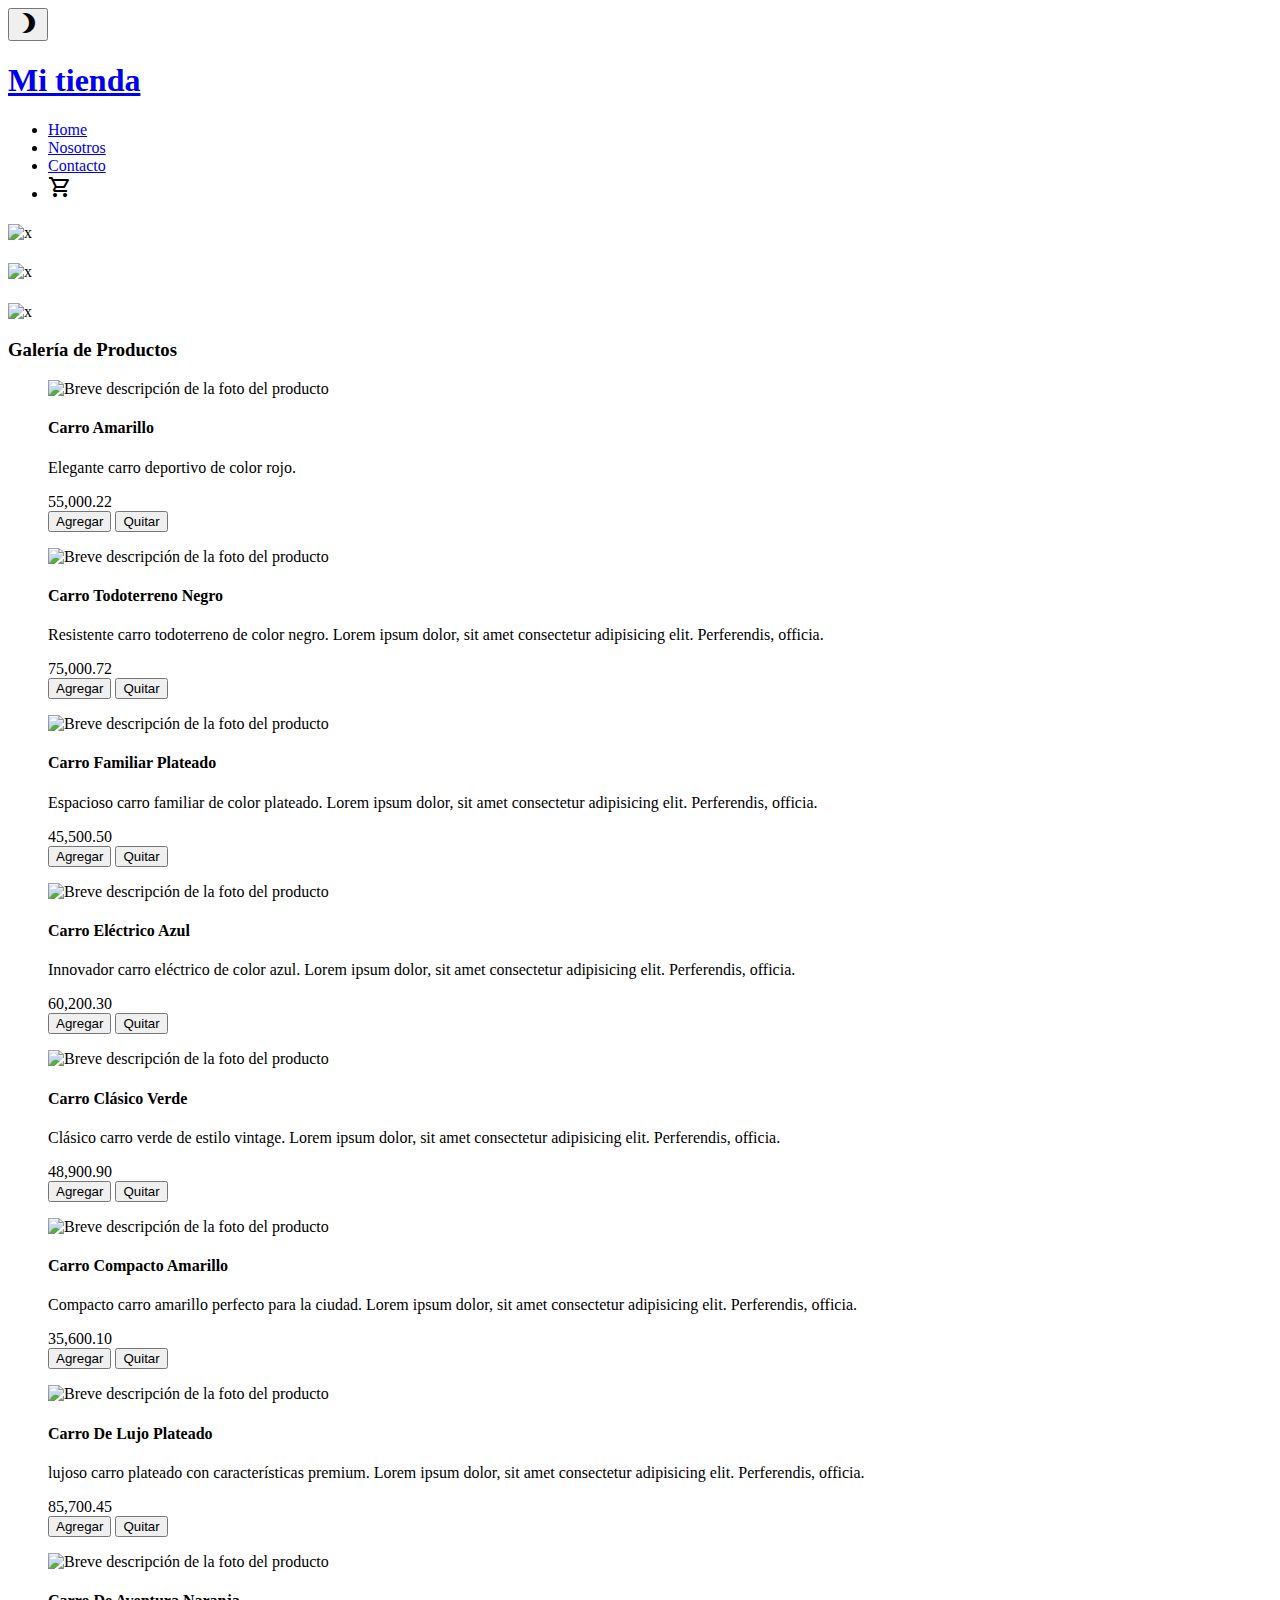
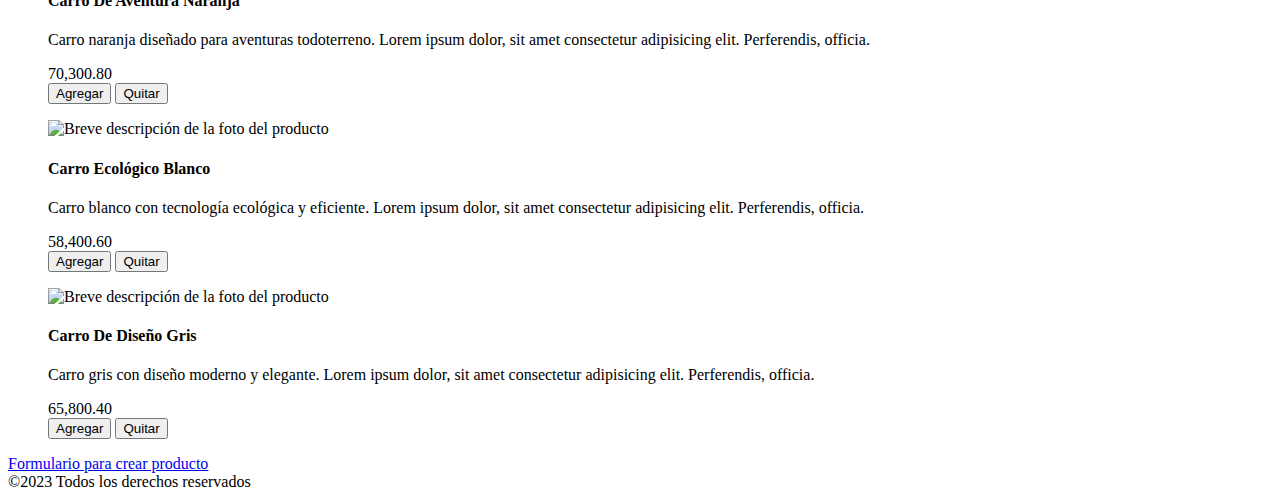
==== index.html @ 65ea5fce "cambios" ====
<!DOCTYPE html>
<html lang="es-AR">
  <head>
    <meta charset="UTF-8" />
    <meta name="viewport" content="width=device-width, initial-scale=1.0" />
    <meta name="description" content="Esta página es un tienda de x cosa" />
    <meta name="keywords" content="tienda, proyecto, proyecto integrador" />
    <meta name="author" content="x" />

    <title>Mi tienda - Home</title>

    <link rel="shortcut icon" href="./images/favicon.png" type="image/x-icon" />
    <link rel="stylesheet" href="./css/main.css" />
    <link
      rel="stylesheet"
      href="https://fonts.googleapis.com/css2?family=Material+Symbols+Outlined:opsz,wght,FILL,GRAD@20..48,100..700,0..1,-50..200"
    />
    <link rel="stylesheet" href="https://fonts.googleapis.com/icon?family=Material+Icons">
    <link rel="stylesheet" href="https://cdn.jsdelivr.net/npm/toastify-js/src/toastify.min.css">
    <script src="https://cdn.jsdelivr.net/npm/toastify-js"></script>
  </head>

  <body class="home">
    <header class="header">
      <button class="header__logo" id="toggleDarkMode" aria-label="Toggle Dark Mode">
        <i id="toggleIcon" class="material-icons">brightness_3</i>
      </button>
      <a href="index.html"><h1 class="header__title">Mi tienda</h1></a>

      <nav class="navbar">
        <ul class="navbar__menu">
          <li>
            <a class="navbar__item navbar__item--active" href="./index.html"
              >Home</a
            >
          </li>
          <li><a class="navbar__item" href="./about.html">Nosotros</a></li>
          <li><a class="navbar__item" href="./contact.html">Contacto</a></li>
          <li class="navbar__item navbar__item--cart">
            <span class="material-symbols-outlined">shopping_cart</span>
        </li>
        </ul>
      </nav>
    </header>

    <main class="main">
      <section class="section section--slider">
        <div class="slider">
          <div class="slider__one">
            <h4 class="slider__title"></h4>
            <img
              class="slider__image"
              src="./images/gallery/img01.jpg"
              alt="x"
            />
          </div>
          <div class="slider__two">
            <h4 class="slider__title"></h4>
            <img
              class="slider__image"
              src="./images/gallery/img02.jpg"
              alt="x"
            />
          </div>
          <div class="slider__three">
            <h4 class="slider__title"></h4>
            <img
              class="slider__image"
              src="./images/gallery/img03.jpg"
              alt="x"
            />
          </div>
          
        </div>
      </section>
      <h3 class="tittle-gallery">Galería de Productos</h3>
      <section class="section section--products">
        
       <!-- Producto 1 -->
       <figure class="card card--product" data-id="product-1">
        <img
          class="card__image"
          src="./images/gallery/img01.jpg"
          alt="Breve descripción de la foto del producto"
        />
        <h4 class="card__title">Carro Amarillo</h4>
        <p class="card__text">
          Elegante carro deportivo de color rojo.
        </p>
        <div>
          <span class="card__price">55,000.22</span>
          <div class="buttons-container">
            <button class="button button--sm button--add">Agregar</button>
            <button class="button button--sm button--remove">Quitar</button>
          </div>
        </div>
      </figure>

      <!-- Producto 2 -->
      <figure class="card card--product" data-id="product-2">
        <img
          class="card__image"
          src="./images/gallery/img02.jpg"
          alt="Breve descripción de la foto del producto"
        />
        <h4 class="card__title">Carro Todoterreno Negro</h4>
        <p class="card__text">
          Resistente carro todoterreno de color negro. Lorem ipsum dolor, sit amet consectetur adipisicing elit. Perferendis, officia.
        </p>
        <div>
          <span class="card__price">75,000.72</span>
          <div class="buttons-container">
            <button class="button button--sm button--add">Agregar</button>
            <button class="button button--sm button--remove">Quitar</button>
          </div>
        </div>
      </figure>

      <!-- Producto 3 -->
      <figure class="card card--product" data-id="product-3">
        <img
          class="card__image"
          src="./images/gallery/img03.jpg"
          alt="Breve descripción de la foto del producto"
        />
        <h4 class="card__title">Carro Familiar Plateado</h4>
        <p class="card__text">
          Espacioso carro familiar de color plateado. Lorem ipsum dolor, sit amet consectetur adipisicing elit. Perferendis, officia.
        </p>
        <div>
          <span class="card__price">45,500.50</span>
          <div class="buttons-container">
            <button class="button button--sm button--add">Agregar</button>
            <button class="button button--sm button--remove">Quitar</button>
          </div>
        </div>
      </figure>

      <!-- Producto 4 -->
      <figure class="card card--product" data-id="product-4">
        <img
          class="card__image"
          src="./images/gallery/img04.jpg"
          alt="Breve descripción de la foto del producto"
        />
        <h4 class="card__title">Carro Eléctrico Azul</h4>
        <p class="card__text">
          Innovador carro eléctrico de color azul. Lorem ipsum dolor, sit amet consectetur adipisicing elit. Perferendis, officia.
        </p>
        <div>
          <span class="card__price">60,200.30</span>
          <div class="buttons-container">
            <button class="button button--sm button--add">Agregar</button>
            <button class="button button--sm button--remove">Quitar</button>
          </div>
        </div>
      </figure>

      <!-- Producto 5 -->
      <figure class="card card--product" data-id="product-5">
        <img
          class="card__image"
          src="./images/gallery/img05.jpg"
          alt="Breve descripción de la foto del producto"
        />
        <h4 class="card__title">Carro Clásico Verde</h4>
        <p class="card__text">
          Clásico carro verde de estilo vintage. Lorem ipsum dolor, sit amet consectetur adipisicing elit. Perferendis, officia.
        </p>
        <div>
          <span class="card__price">48,900.90</span>
          <div class="buttons-container">
            <button class="button button--sm button--add">Agregar</button>
            <button class="button button--sm button--remove">Quitar</button>
          </div>
        </div>
      </figure>

      <!-- Producto 6 -->
      <figure class="card card--product" data-id="product-6">
        <img
          class="card__image"
          src="./images/gallery/img06.jpg"
          alt="Breve descripción de la foto del producto"
        />
        <h4 class="card__title">Carro Compacto Amarillo</h4>
        <p class="card__text">
          Compacto carro amarillo perfecto para la ciudad. Lorem ipsum dolor, sit amet consectetur adipisicing elit. Perferendis, officia.
        </p>
        <div>
          <span class="card__price">35,600.10</span>
          <div class="buttons-container">
            <button class="button button--sm button--add">Agregar</button>
            <button class="button button--sm button--remove">Quitar</button>
          </div>
        </div>
      </figure>

      <!-- Producto 7 -->
      <figure class="card card--product" data-id="product-7">
        <img
          class="card__image"
          src="./images/gallery/img07.jpg"
          alt="Breve descripción de la foto del producto"
        />
        <h4 class="card__title">Carro De Lujo Plateado</h4>
        <p class="card__text">
          lujoso carro plateado con características premium. Lorem ipsum dolor, sit amet consectetur adipisicing elit. Perferendis, officia.
        </p>
        <div>
          <span class="card__price">85,700.45</span>
          <div class="buttons-container">
            <button class="button button--sm button--add">Agregar</button>
            <button class="button button--sm button--remove">Quitar</button>
          </div>
        </div>
      </figure>

      <!-- Producto 8 -->
      <figure class="card card--product" data-id="product-8">
        <img
          class="card__image"
          src="./images/gallery/img08.jpg"
          alt="Breve descripción de la foto del producto"
        />
        <h4 class="card__title">Carro De Aventura Naranja</h4>
        <p class="card__text">
          Carro naranja diseñado para aventuras todoterreno. Lorem ipsum dolor, sit amet consectetur adipisicing elit. Perferendis, officia.
        </p>
        <div>
          <span class="card__price">70,300.80</span>
          <div class="buttons-container">
            <button class="button button--sm button--add">Agregar</button>
            <button class="button button--sm button--remove">Quitar</button>
          </div>
        </div>
      </figure>

      <!-- Producto 9 -->
      <figure class="card card--product" data-id="product-9">
        <img
          class="card__image"
          src="./images/gallery/img09.jpg"
          alt="Breve descripción de la foto del producto"
        />
        <h4 class="card__title">Carro Ecológico Blanco</h4>
        <p class="card__text">
          Carro blanco con tecnología ecológica y eficiente. Lorem ipsum dolor, sit amet consectetur adipisicing elit. Perferendis, officia.
        </p>
        <div>
          <span class="card__price">58,400.60</span>
          <div class="buttons-container">
            <button class="button button--sm button--add">Agregar</button>
            <button class="button button--sm button--remove">Quitar</button>
          </div>
        </div>
      </figure>

      <!-- Producto 10 -->
      <figure class="card card--product" data-id="product-10">
        <img
          class="card__image"
          src="./images/gallery/img10.jpg"
          alt="Breve descripción de la foto del producto"
        />
        <h4 class="card__title">Carro De Diseño Gris</h4>
        <p class="card__text">
          Carro gris con diseño moderno y elegante. Lorem ipsum dolor, sit amet consectetur adipisicing elit. Perferendis, officia.
        </p>
        <div>
          <span class="card__price">65,800.40</span>
          <div class="buttons-container">
            <button class="button button--sm button--add">Agregar</button>
            <button class="button button--sm button--remove">Quitar</button>
          </div>
        </div>
      </figure>

      </section>

      <a href="product.html" class="link form-link">Formulario para crear producto</a>
    </main>

    <footer class="footer">
      <span>&copy;2023 Todos los derechos reservados</span>
    </footer>

    <script src="./js/main.js"></script>
    <script src="./js/addCar.js"></script>
  </body>
</html>
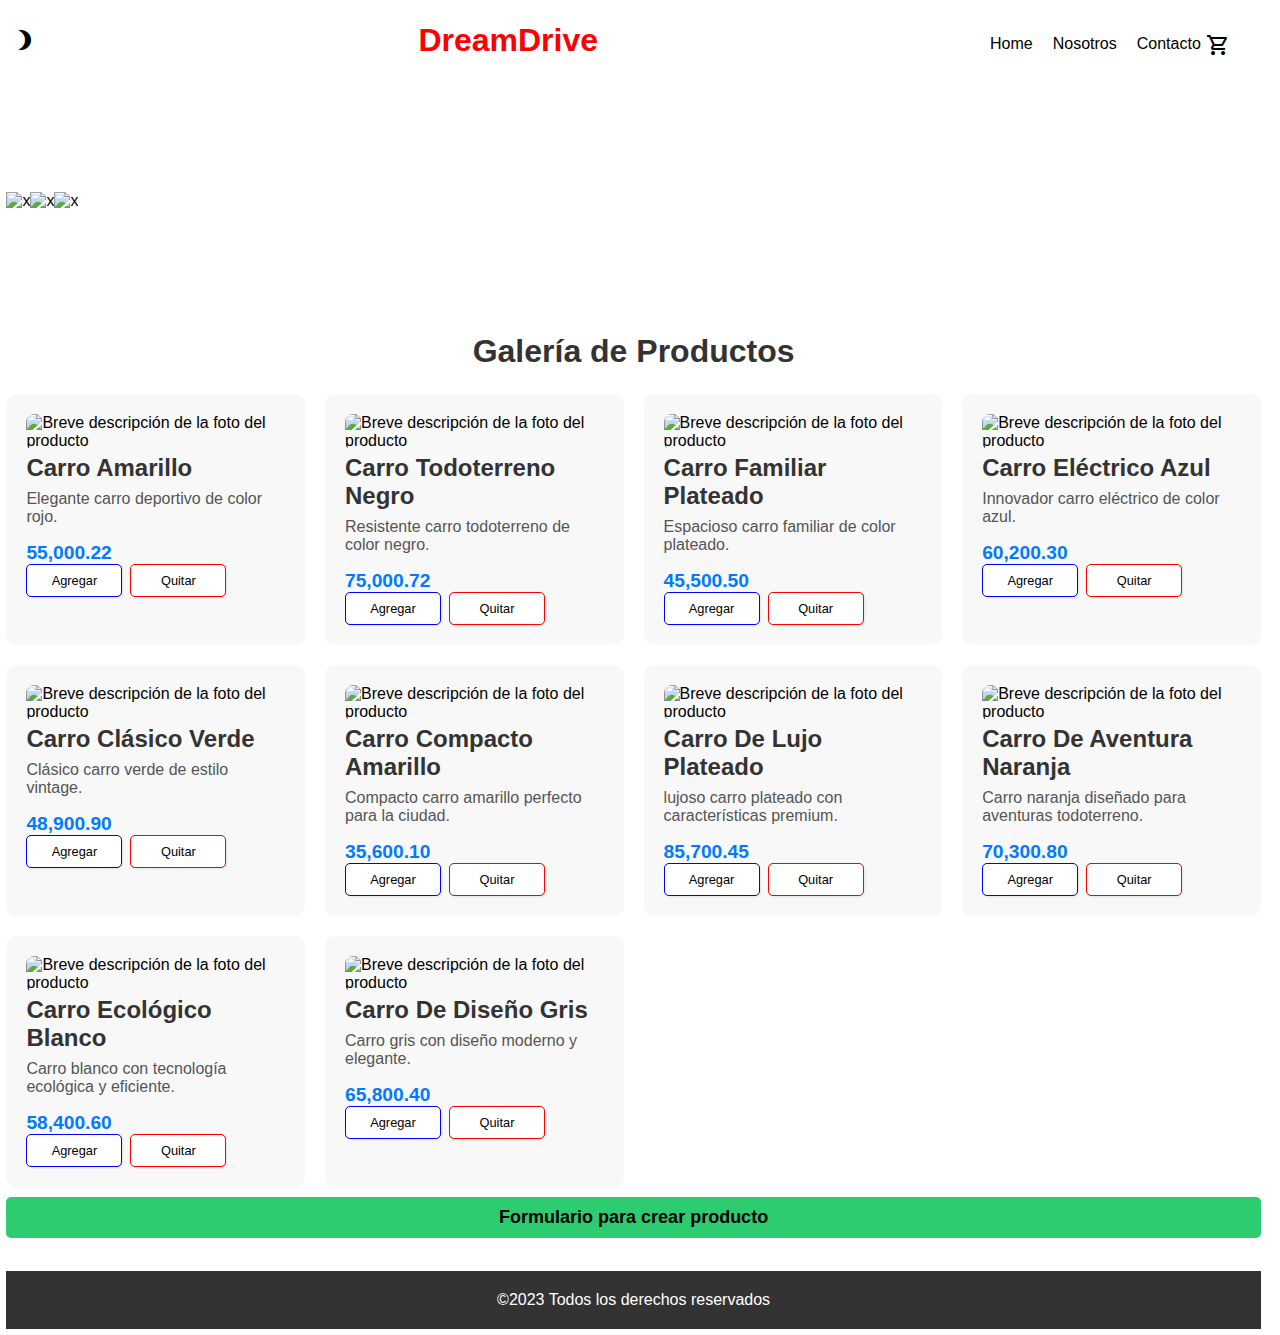
==== commit 65d06407: "cambios en sitio" ====
--- a/index.html
+++ b/index.html
@@ -23,9 +23,9 @@
   <body class="home">
     <header class="header">
       <button class="header__logo" id="toggleDarkMode" aria-label="Toggle Dark Mode">
-        <i id="toggleIcon" class="material-icons">brightness_3</i>
+        <i id="toggleIcon" class="material-icons icon-dark-sun">brightness_3</i>
       </button>
-      <a href="index.html"><h1 class="header__title">Mi tienda</h1></a>
+      <a href="index.html"><h1 class="header__title">DreamDrive</h1></a>
 
       <nav class="navbar">
         <ul class="navbar__menu">
@@ -36,7 +36,7 @@
           </li>
           <li><a class="navbar__item" href="./about.html">Nosotros</a></li>
           <li><a class="navbar__item" href="./contact.html">Contacto</a></li>
-          <li class="navbar__item navbar__item--cart">
+          <li class="navbar__item--cart car">
             <span class="material-symbols-outlined">shopping_cart</span>
         </li>
         </ul>
@@ -105,7 +105,7 @@
         />
         <h4 class="card__title">Carro Todoterreno Negro</h4>
         <p class="card__text">
-          Resistente carro todoterreno de color negro. Lorem ipsum dolor, sit amet consectetur adipisicing elit. Perferendis, officia.
+          Resistente carro todoterreno de color negro.
         </p>
         <div>
           <span class="card__price">75,000.72</span>
@@ -125,7 +125,7 @@
         />
         <h4 class="card__title">Carro Familiar Plateado</h4>
         <p class="card__text">
-          Espacioso carro familiar de color plateado. Lorem ipsum dolor, sit amet consectetur adipisicing elit. Perferendis, officia.
+          Espacioso carro familiar de color plateado.
         </p>
         <div>
           <span class="card__price">45,500.50</span>
@@ -145,7 +145,7 @@
         />
         <h4 class="card__title">Carro Eléctrico Azul</h4>
         <p class="card__text">
-          Innovador carro eléctrico de color azul. Lorem ipsum dolor, sit amet consectetur adipisicing elit. Perferendis, officia.
+          Innovador carro eléctrico de color azul.
         </p>
         <div>
           <span class="card__price">60,200.30</span>
@@ -165,7 +165,7 @@
         />
         <h4 class="card__title">Carro Clásico Verde</h4>
         <p class="card__text">
-          Clásico carro verde de estilo vintage. Lorem ipsum dolor, sit amet consectetur adipisicing elit. Perferendis, officia.
+          Clásico carro verde de estilo vintage.
         </p>
         <div>
           <span class="card__price">48,900.90</span>
@@ -185,7 +185,7 @@
         />
         <h4 class="card__title">Carro Compacto Amarillo</h4>
         <p class="card__text">
-          Compacto carro amarillo perfecto para la ciudad. Lorem ipsum dolor, sit amet consectetur adipisicing elit. Perferendis, officia.
+          Compacto carro amarillo perfecto para la ciudad.
         </p>
         <div>
           <span class="card__price">35,600.10</span>
@@ -205,7 +205,7 @@
         />
         <h4 class="card__title">Carro De Lujo Plateado</h4>
         <p class="card__text">
-          lujoso carro plateado con características premium. Lorem ipsum dolor, sit amet consectetur adipisicing elit. Perferendis, officia.
+          lujoso carro plateado con características premium.
         </p>
         <div>
           <span class="card__price">85,700.45</span>
@@ -225,7 +225,7 @@
         />
         <h4 class="card__title">Carro De Aventura Naranja</h4>
         <p class="card__text">
-          Carro naranja diseñado para aventuras todoterreno. Lorem ipsum dolor, sit amet consectetur adipisicing elit. Perferendis, officia.
+          Carro naranja diseñado para aventuras todoterreno.
         </p>
         <div>
           <span class="card__price">70,300.80</span>
@@ -245,7 +245,7 @@
         />
         <h4 class="card__title">Carro Ecológico Blanco</h4>
         <p class="card__text">
-          Carro blanco con tecnología ecológica y eficiente. Lorem ipsum dolor, sit amet consectetur adipisicing elit. Perferendis, officia.
+          Carro blanco con tecnología ecológica y eficiente.
         </p>
         <div>
           <span class="card__price">58,400.60</span>
@@ -265,7 +265,7 @@
         />
         <h4 class="card__title">Carro De Diseño Gris</h4>
         <p class="card__text">
-          Carro gris con diseño moderno y elegante. Lorem ipsum dolor, sit amet consectetur adipisicing elit. Perferendis, officia.
+          Carro gris con diseño moderno y elegante.
         </p>
         <div>
           <span class="card__price">65,800.40</span>
--- a/css/main.css
+++ b/css/main.css
@@ -0,0 +1,519 @@
+* {
+  padding: 0;
+  margin: 0;
+  box-sizing: border-box;
+  font-family: Arial, Helvetica, sans-serif;
+}
+
+ul {
+  list-style: none;
+}
+
+a:visited,
+a:link {
+  color: black;
+  text-decoration: none;
+}
+
+.button {
+  border: 0.0625rem solid black;
+  border-radius: 0.35rem;
+  box-shadow: 1px 1px 4px -3px gray;
+  cursor: pointer;
+}
+.button--sm {
+  width: 6rem;
+  padding: 0.125rem;
+  font-size: 0.8rem;
+}
+.button--md {
+  width: 9rem;
+  padding: 0.25rem;
+  font-size: 0.9rem;
+}
+.button--lg {
+  width: 12rem;
+  padding: 0.375rem;
+  font-size: 1rem;
+}
+.button--add {
+  background-image: linear-gradient(127deg, rgb(255, 255, 255), rgb(255, 255, 255), rgb(255, 255, 255) 65%);
+  border-color: rgb(0, 0, 255);
+  color: rgb(0, 0, 255);
+  transition: all 300ms;
+}
+.button--add:hover, .button--add:active {
+  background-image: linear-gradient(127deg, rgb(0, 0, 138), rgb(0, 0, 255), rgb(0, 0, 138) 65%);
+  border-color: rgb(255, 255, 255);
+  color: rgb(255, 255, 255);
+}
+.button--remove {
+  background-image: linear-gradient(127deg, white, white, white 65%);
+  border-color: red;
+  color: red;
+  transition: all 300ms;
+}
+.button--remove:hover, .button--remove:active {
+  background-image: linear-gradient(127deg, darkred, red, darkred 65%);
+  border-color: white;
+  color: white;
+}
+.button--disabled {
+  background-image: linear-gradient(127deg, white, white, white 65%);
+  border-color: gray;
+  color: gray;
+  transition: all 300ms;
+  cursor: default;
+}
+.button--disabled:hover, .button--disabled:active {
+  background-image: linear-gradient(127deg, gray, lightgray, gray 65%);
+  border-color: white;
+  color: white;
+}
+
+.card, .card--product {
+  background-color: #f8f8f8;
+  overflow: hidden;
+}
+.card--product {
+  padding: 20px;
+  border-radius: 10px;
+  transition: transform 0.3s ease-in-out, box-shadow 0.3s ease-in-out;
+}
+.card--product:hover {
+  transform: scale(1.05);
+  box-shadow: 0 4px 8px rgba(0, 0, 0, 0.1);
+}
+.card--product .card__image {
+  max-width: 100%;
+  border-radius: 8px;
+  overflow: hidden;
+}
+.card--product .card__content {
+  display: flex;
+  flex-direction: column;
+  justify-content: space-between;
+  height: 100%;
+}
+.card--product .card__title {
+  font-size: 1.5rem;
+  margin-bottom: 0.5rem;
+  color: #333;
+}
+.card--product .card__text {
+  color: #555;
+  margin-bottom: 1rem;
+}
+.card--product .card__price {
+  font-weight: bold;
+  color: #007bff;
+  font-size: 1.2rem;
+  margin-right: 0.5rem;
+  width: 100%;
+}
+.card--product .buttons-container {
+  display: flex;
+  align-items: center;
+}
+.card--product .button {
+  font-size: 1rem;
+  padding: 0.5rem 1rem;
+  border-radius: 5px;
+  cursor: pointer;
+}
+.card--product .button--sm {
+  font-size: 0.8rem;
+}
+.card--product .button--add {
+  background-color: #28a745;
+  color: #000000;
+  margin-right: 0.5rem;
+}
+.card--product .button--remove {
+  background-color: #dc3545;
+  color: #000000;
+}
+.card--product .card__counter {
+  font-size: 1rem;
+  margin-right: 0.5rem;
+  color: #555;
+}
+
+.tittle-gallery {
+  text-align: center;
+  font-size: 2rem;
+  color: #333;
+  margin-bottom: 1.5rem;
+  font-weight: bold;
+  margin-top: 20px;
+}
+
+.slider {
+  position: relative;
+  height: 25vh;
+  width: 300%;
+  display: flex;
+  animation-name: move-slide;
+  animation-duration: 18s;
+  animation-timing-function: ease-in-out;
+  animation-iteration-count: infinite;
+}
+.slider__one, .slider__two, .slider__three {
+  display: flex;
+  justify-content: center;
+  align-items: center;
+}
+.slider__title {
+  position: absolute;
+  font-size: 2rem;
+  color: white;
+}
+.slider__image {
+  width: 100%;
+  object-fit: cover;
+  object-position: center;
+}
+@keyframes move-slide {
+  0% {
+    left: 0;
+  }
+  20% {
+    left: 0;
+  }
+  25% {
+    left: -100%;
+  }
+  45% {
+    left: -100%;
+  }
+  50% {
+    left: -200%;
+  }
+  70% {
+    left: -200%;
+  }
+  75% {
+    left: -100%;
+  }
+  95% {
+    left: -100%;
+  }
+  100% {
+    left: 0;
+  }
+}
+
+body {
+  display: grid;
+  grid-template-areas: "header" "main" "footer";
+  gap: 1vw;
+  padding: 0.5vw;
+  width: calc(100% - 1vw);
+}
+
+.dark-mode {
+  background-color: #222;
+}
+.dark-mode h3 {
+  color: #fff;
+}
+.dark-mode .card {
+  background-color: #1a1717;
+}
+.dark-mode .save-button {
+  color: #1a1717;
+}
+
+.header__logo {
+  background: none;
+  border: none;
+  cursor: pointer;
+  font-size: 1.5rem;
+  color: inherit;
+}
+
+.dark-mode .header__logo .fa-sun {
+  display: none;
+}
+
+.dark-mode .header__logo .fa-moon {
+  display: inline-block;
+  color: #fff;
+}
+
+.header__logo #toggleIcon[brightness_7] {
+  color: black;
+}
+
+.header__logo #toggleIcon {
+  color: inherit;
+}
+
+.link {
+  text-decoration: none;
+  color: #3498db;
+  transition: color 0.3s ease;
+  font-weight: bold;
+  display: inline-block;
+  margin-bottom: 10px;
+  font-size: 16px;
+}
+.link:hover {
+  color: #2078b5;
+}
+
+.form-link {
+  margin-top: 10px;
+  display: flex;
+  justify-content: center;
+  align-items: center;
+  background-color: #2ecc71;
+  color: #fff;
+  padding: 10px 15px;
+  border-radius: 5px;
+  font-size: 18px;
+}
+.form-link:hover {
+  background-color: #27ae60;
+}
+
+.footer {
+  grid-area: footer;
+  margin-top: 10px;
+  background-color: #333;
+  color: #fff;
+  padding: 20px;
+  text-align: center;
+  font-size: 1rem;
+  width: 100%;
+  bottom: 0;
+}
+
+.header {
+  grid-area: header;
+  display: flex;
+  align-items: center;
+  justify-content: space-between;
+  padding: 1rem;
+}
+.header__logo {
+  max-width: 100px;
+}
+.header__title {
+  color: red;
+  margin: 0;
+  position: relative;
+  left: -10px;
+}
+.header .navbar__menu {
+  list-style: none;
+  padding: 0;
+  margin: 0;
+  display: flex;
+  gap: 20px;
+}
+.header .navbar__menu__item {
+  margin-right: 10px;
+}
+.header .navbar__menu__item--active {
+  font-weight: bold;
+}
+.header .navbar__menu__item a {
+  text-decoration: none;
+  color: black;
+}
+.header .navbar__menu__item--cart {
+  display: flex;
+  align-items: center;
+  background-color: red;
+}
+.header .navbar__menu__item--cart span {
+  font-size: 1.2rem;
+  cursor: pointer;
+}
+.header .navbar__menu .navbar__item--cart {
+  margin-top: -2px;
+  cursor: pointer;
+}
+
+.main {
+  grid-area: main;
+}
+.main .section {
+  width: 100%;
+}
+.main .section--slider {
+  overflow: hidden;
+}
+.main .section--products {
+  display: grid;
+  grid-template-columns: repeat(auto-fill, minmax(250px, 1fr));
+  gap: 20px;
+}
+
+.navbar__item {
+  position: relative;
+  top: 5px;
+}
+.navbar__item:before {
+  content: "";
+  position: absolute;
+  bottom: 0;
+  left: 0;
+  width: 0%;
+  height: 2px;
+  background-color: red;
+  transition: width 0.3s ease-in-out;
+}
+.navbar__item:hover:before {
+  width: 100%;
+}
+
+.product-form {
+  margin: auto;
+  width: 80%;
+  padding: 20px;
+  background-color: rgba(245, 245, 245, 0.8);
+  border: 1px solid #ccc;
+  border-radius: 8px;
+  box-shadow: 0 0 10px rgba(0, 0, 0, 0.1);
+}
+.product-form .form-section {
+  margin-bottom: 20px;
+}
+.product-form .form-section h2 {
+  margin-bottom: 10px;
+  font-size: 1.2rem;
+}
+.product-form .form-section label {
+  display: block;
+  margin-bottom: 5px;
+  font-weight: bold;
+}
+.product-form .form-section input,
+.product-form .form-section textarea,
+.product-form .form-section select {
+  width: 100%;
+  padding: 8px;
+  margin-bottom: 10px;
+  box-sizing: border-box;
+  border: 1px solid #ccc;
+  border-radius: 4px;
+}
+.product-form .form-section textarea {
+  resize: vertical;
+}
+.product-form .form-section checkbox {
+  margin-right: 5px;
+}
+.product-form .save-button {
+  background-color: #4caf50;
+  color: #fff;
+  padding: 10px;
+  border: none;
+  border-radius: 4px;
+  cursor: pointer;
+  transition: background-color 0.3s;
+}
+.product-form .save-button:hover {
+  background-color: #45a049;
+}
+
+.contact-section {
+  display: flex;
+  justify-content: space-between;
+  margin-top: 20px;
+}
+.contact-section .contact-info,
+.contact-section .contact-form,
+.contact-section .map-frame {
+  flex: 1;
+  padding: 20px;
+  background-color: rgba(245, 245, 245, 0.8);
+  border: 1px solid #ccc;
+  border-radius: 4px;
+  margin: 0 10px;
+}
+.contact-section .contact-info div {
+  margin-bottom: 15px;
+}
+.contact-section .contact-info div strong {
+  display: block;
+  margin-bottom: 5px;
+}
+.contact-section .contact-form h2 {
+  font-size: 1.5em;
+  margin-bottom: 15px;
+}
+.contact-section .contact-form form label {
+  display: block;
+  margin-bottom: 5px;
+}
+.contact-section .contact-form form input,
+.contact-section .contact-form form textarea {
+  width: 100%;
+  padding: 8px;
+  margin-bottom: 15px;
+  border: 1px solid #ccc;
+  border-radius: 4px;
+}
+.contact-section .contact-form form button {
+  background-color: #007bff;
+  color: #fff;
+  padding: 10px 15px;
+  border: none;
+  border-radius: 4px;
+  cursor: pointer;
+}
+.contact-section .contact-form form button:hover {
+  background-color: #0056b3;
+}
+.contact-section .map-frame iframe {
+  width: 100%;
+  height: 400px;
+  border: none;
+  border-radius: 4px;
+}
+
+.about-section {
+  text-align: center;
+  max-width: 800px;
+  margin: 0 auto;
+}
+.about-section p {
+  margin-bottom: 20px;
+  font-size: 16px;
+  line-height: 1.5;
+}
+@media (min-width: 768px) {
+  .about-section p {
+    font-size: 18px;
+  }
+}
+.about-section img {
+  max-width: 100%;
+  height: auto;
+  margin-top: 20px;
+}
+@media (min-width: 768px) {
+  .about-section img {
+    margin-top: 40px;
+  }
+}
+
+.icon-dark-sun {
+  position: relative;
+  left: -10px;
+  top: 2px;
+}
+
+.car {
+  display: flex;
+  justify-content: center;
+  align-items: center;
+  position: relative;
+  top: 5px;
+  left: -15px;
+}
+
+/*# sourceMappingURL=main.css.map */
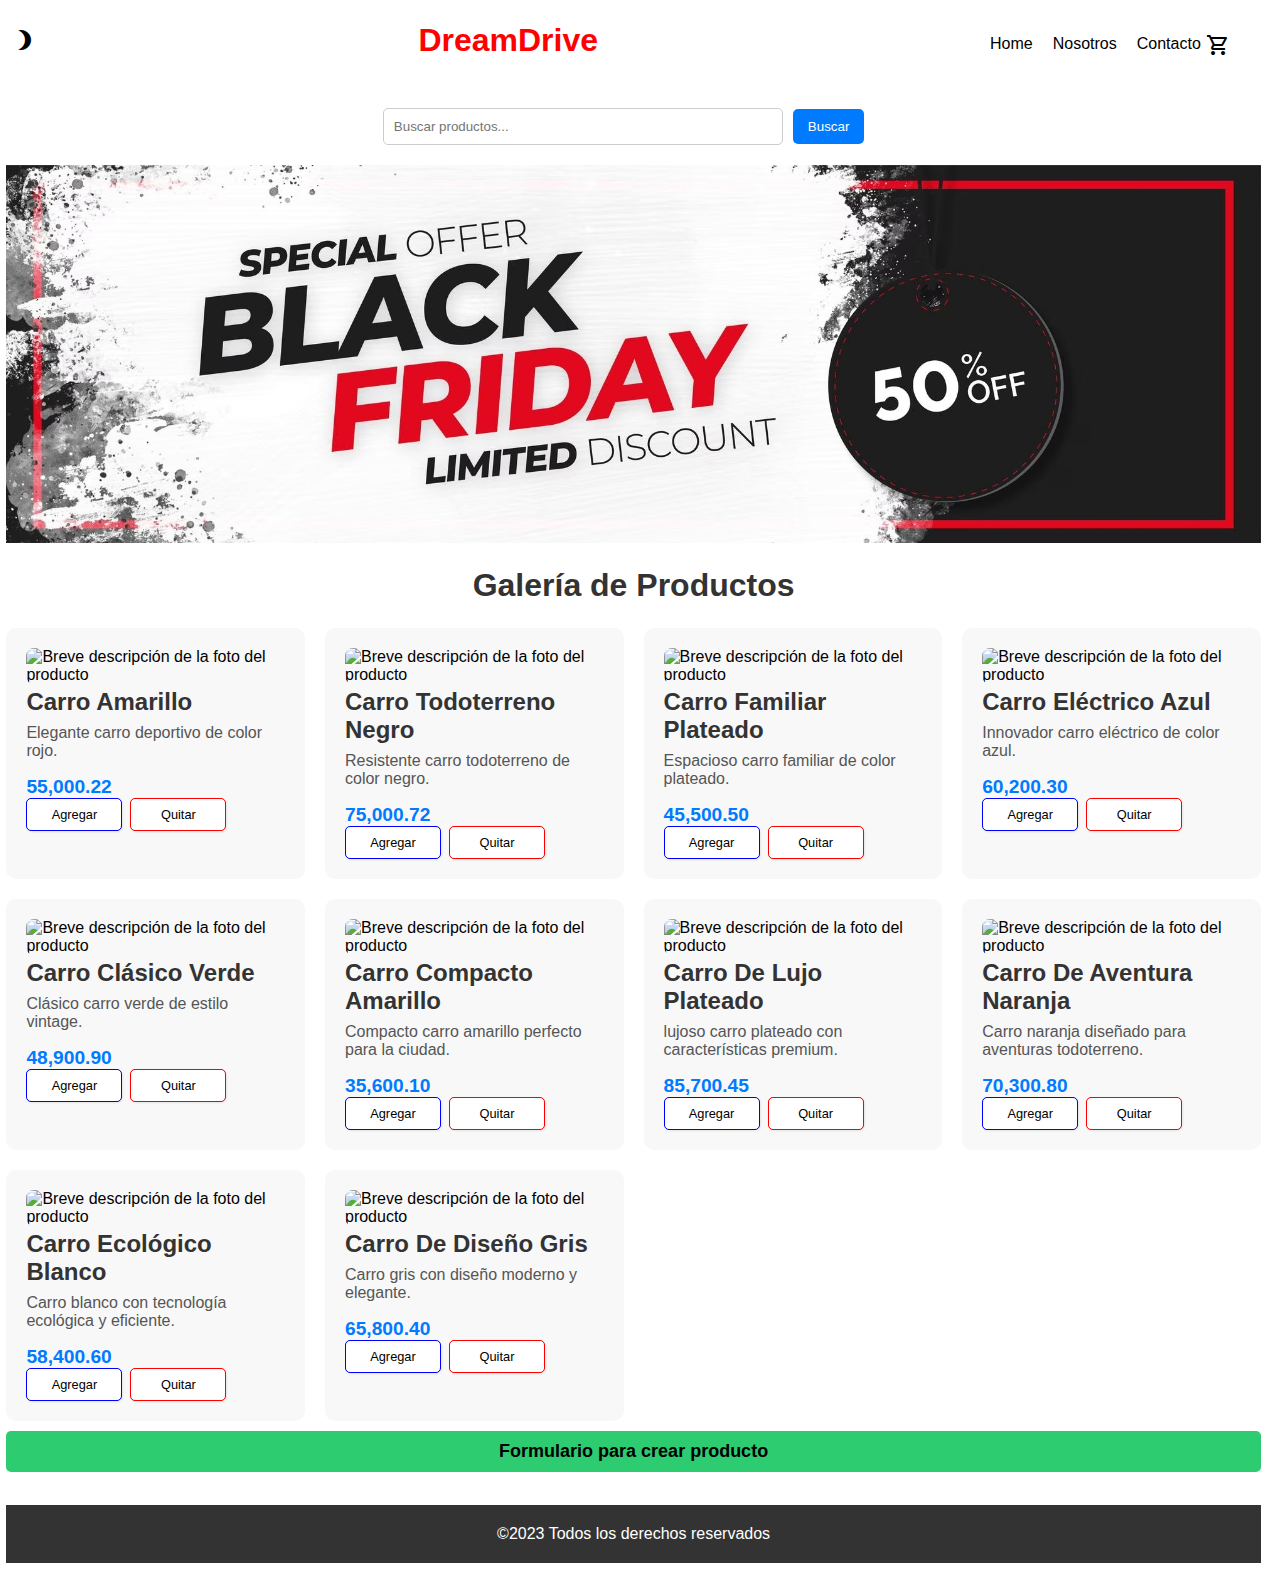
==== commit ff753fb1: "final" ====
--- a/index.html
+++ b/index.html
@@ -15,14 +15,25 @@
       rel="stylesheet"
       href="https://fonts.googleapis.com/css2?family=Material+Symbols+Outlined:opsz,wght,FILL,GRAD@20..48,100..700,0..1,-50..200"
     />
-    <link rel="stylesheet" href="https://fonts.googleapis.com/icon?family=Material+Icons">
-    <link rel="stylesheet" href="https://cdn.jsdelivr.net/npm/toastify-js/src/toastify.min.css">
-    <script src="https://cdn.jsdelivr.net/npm/toastify-js"></script>
+    <link
+      rel="stylesheet"
+      href="https://fonts.googleapis.com/icon?family=Material+Icons"
+    />
+    <link
+      rel="stylesheet"
+      href="https://cdn.jsdelivr.net/npm/toastify-js/src/toastify.min.css"
+    />
+
+    <style></style>
   </head>
 
   <body class="home">
     <header class="header">
-      <button class="header__logo" id="toggleDarkMode" aria-label="Toggle Dark Mode">
+      <button
+        class="header__logo"
+        id="toggleDarkMode"
+        aria-label="Toggle Dark Mode"
+      >
         <i id="toggleIcon" class="material-icons icon-dark-sun">brightness_3</i>
       </button>
       <a href="index.html"><h1 class="header__title">DreamDrive</h1></a>
@@ -38,253 +49,242 @@
           <li><a class="navbar__item" href="./contact.html">Contacto</a></li>
           <li class="navbar__item--cart car">
             <span class="material-symbols-outlined">shopping_cart</span>
-        </li>
+          </li>
         </ul>
       </nav>
     </header>
-
     <main class="main">
+      <div class="search-bar">
+        <input
+          type="text"
+          class="search-input"
+          placeholder="Buscar productos..."
+        />
+        <button class="search-button">Buscar</button>
+      </div>
       <section class="section section--slider">
-        <div class="slider">
-          <div class="slider__one">
-            <h4 class="slider__title"></h4>
-            <img
-              class="slider__image"
-              src="./images/gallery/img01.jpg"
-              alt="x"
-            />
-          </div>
-          <div class="slider__two">
-            <h4 class="slider__title"></h4>
-            <img
-              class="slider__image"
-              src="./images/gallery/img02.jpg"
-              alt="x"
-            />
-          </div>
-          <div class="slider__three">
-            <h4 class="slider__title"></h4>
-            <img
-              class="slider__image"
-              src="./images/gallery/img03.jpg"
-              alt="x"
-            />
-          </div>
-          
+        <div class="custom-slider">
+          <div class="custom-slider-container">
+            <div class="custom-slide">
+              <h4 class="custom-slide-title"></h4>
+              <img
+                class="custom-slide-image"
+                src="./images/Slider/blackFriday.jpg"
+                alt="x"
+              />
+            </div>
+            <div class="custom-slide">
+              <h4 class="custom-slide-title"></h4>
+              <img
+                class="custom-slide-image"
+                src="./images/Slider/navidad.jpg"
+                alt="x"
+              />
+            </div>
+          </div>
         </div>
       </section>
       <h3 class="tittle-gallery">Galería de Productos</h3>
       <section class="section section--products">
-        
-       <!-- Producto 1 -->
-       <figure class="card card--product" data-id="product-1">
-        <img
-          class="card__image"
-          src="./images/gallery/img01.jpg"
-          alt="Breve descripción de la foto del producto"
-        />
-        <h4 class="card__title">Carro Amarillo</h4>
-        <p class="card__text">
-          Elegante carro deportivo de color rojo.
-        </p>
-        <div>
-          <span class="card__price">55,000.22</span>
-          <div class="buttons-container">
-            <button class="button button--sm button--add">Agregar</button>
-            <button class="button button--sm button--remove">Quitar</button>
-          </div>
-        </div>
-      </figure>
-
-      <!-- Producto 2 -->
-      <figure class="card card--product" data-id="product-2">
-        <img
-          class="card__image"
-          src="./images/gallery/img02.jpg"
-          alt="Breve descripción de la foto del producto"
-        />
-        <h4 class="card__title">Carro Todoterreno Negro</h4>
-        <p class="card__text">
-          Resistente carro todoterreno de color negro.
-        </p>
-        <div>
-          <span class="card__price">75,000.72</span>
-          <div class="buttons-container">
-            <button class="button button--sm button--add">Agregar</button>
-            <button class="button button--sm button--remove">Quitar</button>
-          </div>
-        </div>
-      </figure>
-
-      <!-- Producto 3 -->
-      <figure class="card card--product" data-id="product-3">
-        <img
-          class="card__image"
-          src="./images/gallery/img03.jpg"
-          alt="Breve descripción de la foto del producto"
-        />
-        <h4 class="card__title">Carro Familiar Plateado</h4>
-        <p class="card__text">
-          Espacioso carro familiar de color plateado.
-        </p>
-        <div>
-          <span class="card__price">45,500.50</span>
-          <div class="buttons-container">
-            <button class="button button--sm button--add">Agregar</button>
-            <button class="button button--sm button--remove">Quitar</button>
-          </div>
-        </div>
-      </figure>
-
-      <!-- Producto 4 -->
-      <figure class="card card--product" data-id="product-4">
-        <img
-          class="card__image"
-          src="./images/gallery/img04.jpg"
-          alt="Breve descripción de la foto del producto"
-        />
-        <h4 class="card__title">Carro Eléctrico Azul</h4>
-        <p class="card__text">
-          Innovador carro eléctrico de color azul.
-        </p>
-        <div>
-          <span class="card__price">60,200.30</span>
-          <div class="buttons-container">
-            <button class="button button--sm button--add">Agregar</button>
-            <button class="button button--sm button--remove">Quitar</button>
-          </div>
-        </div>
-      </figure>
-
-      <!-- Producto 5 -->
-      <figure class="card card--product" data-id="product-5">
-        <img
-          class="card__image"
-          src="./images/gallery/img05.jpg"
-          alt="Breve descripción de la foto del producto"
-        />
-        <h4 class="card__title">Carro Clásico Verde</h4>
-        <p class="card__text">
-          Clásico carro verde de estilo vintage.
-        </p>
-        <div>
-          <span class="card__price">48,900.90</span>
-          <div class="buttons-container">
-            <button class="button button--sm button--add">Agregar</button>
-            <button class="button button--sm button--remove">Quitar</button>
-          </div>
-        </div>
-      </figure>
-
-      <!-- Producto 6 -->
-      <figure class="card card--product" data-id="product-6">
-        <img
-          class="card__image"
-          src="./images/gallery/img06.jpg"
-          alt="Breve descripción de la foto del producto"
-        />
-        <h4 class="card__title">Carro Compacto Amarillo</h4>
-        <p class="card__text">
-          Compacto carro amarillo perfecto para la ciudad.
-        </p>
-        <div>
-          <span class="card__price">35,600.10</span>
-          <div class="buttons-container">
-            <button class="button button--sm button--add">Agregar</button>
-            <button class="button button--sm button--remove">Quitar</button>
-          </div>
-        </div>
-      </figure>
-
-      <!-- Producto 7 -->
-      <figure class="card card--product" data-id="product-7">
-        <img
-          class="card__image"
-          src="./images/gallery/img07.jpg"
-          alt="Breve descripción de la foto del producto"
-        />
-        <h4 class="card__title">Carro De Lujo Plateado</h4>
-        <p class="card__text">
-          lujoso carro plateado con características premium.
-        </p>
-        <div>
-          <span class="card__price">85,700.45</span>
-          <div class="buttons-container">
-            <button class="button button--sm button--add">Agregar</button>
-            <button class="button button--sm button--remove">Quitar</button>
-          </div>
-        </div>
-      </figure>
-
-      <!-- Producto 8 -->
-      <figure class="card card--product" data-id="product-8">
-        <img
-          class="card__image"
-          src="./images/gallery/img08.jpg"
-          alt="Breve descripción de la foto del producto"
-        />
-        <h4 class="card__title">Carro De Aventura Naranja</h4>
-        <p class="card__text">
-          Carro naranja diseñado para aventuras todoterreno.
-        </p>
-        <div>
-          <span class="card__price">70,300.80</span>
-          <div class="buttons-container">
-            <button class="button button--sm button--add">Agregar</button>
-            <button class="button button--sm button--remove">Quitar</button>
-          </div>
-        </div>
-      </figure>
-
-      <!-- Producto 9 -->
-      <figure class="card card--product" data-id="product-9">
-        <img
-          class="card__image"
-          src="./images/gallery/img09.jpg"
-          alt="Breve descripción de la foto del producto"
-        />
-        <h4 class="card__title">Carro Ecológico Blanco</h4>
-        <p class="card__text">
-          Carro blanco con tecnología ecológica y eficiente.
-        </p>
-        <div>
-          <span class="card__price">58,400.60</span>
-          <div class="buttons-container">
-            <button class="button button--sm button--add">Agregar</button>
-            <button class="button button--sm button--remove">Quitar</button>
-          </div>
-        </div>
-      </figure>
-
-      <!-- Producto 10 -->
-      <figure class="card card--product" data-id="product-10">
-        <img
-          class="card__image"
-          src="./images/gallery/img10.jpg"
-          alt="Breve descripción de la foto del producto"
-        />
-        <h4 class="card__title">Carro De Diseño Gris</h4>
-        <p class="card__text">
-          Carro gris con diseño moderno y elegante.
-        </p>
-        <div>
-          <span class="card__price">65,800.40</span>
-          <div class="buttons-container">
-            <button class="button button--sm button--add">Agregar</button>
-            <button class="button button--sm button--remove">Quitar</button>
-          </div>
-        </div>
-      </figure>
-
+        <!-- Producto 1 -->
+        <figure class="card card--product" data-id="product-1">
+          <img
+            class="card__image"
+            src="./images/gallery/img01.jpg"
+            alt="Breve descripción de la foto del producto"
+          />
+          <h4 class="card__title">Carro Amarillo</h4>
+          <p class="card__text">Elegante carro deportivo de color rojo.</p>
+          <div>
+            <span class="card__price">55,000.22</span>
+            <div class="buttons-container">
+              <button class="button button--sm button--add">Agregar</button>
+              <button class="button button--sm button--remove">Quitar</button>
+            </div>
+          </div>
+        </figure>
+
+        <!-- Producto 2 -->
+        <figure class="card card--product" data-id="product-2">
+          <img
+            class="card__image"
+            src="./images/gallery/img02.jpg"
+            alt="Breve descripción de la foto del producto"
+          />
+          <h4 class="card__title">Carro Todoterreno Negro</h4>
+          <p class="card__text">Resistente carro todoterreno de color negro.</p>
+          <div>
+            <span class="card__price">75,000.72</span>
+            <div class="buttons-container">
+              <button class="button button--sm button--add">Agregar</button>
+              <button class="button button--sm button--remove">Quitar</button>
+            </div>
+          </div>
+        </figure>
+
+        <!-- Producto 3 -->
+        <figure class="card card--product" data-id="product-3">
+          <img
+            class="card__image"
+            src="./images/gallery/img03.jpg"
+            alt="Breve descripción de la foto del producto"
+          />
+          <h4 class="card__title">Carro Familiar Plateado</h4>
+          <p class="card__text">Espacioso carro familiar de color plateado.</p>
+          <div>
+            <span class="card__price">45,500.50</span>
+            <div class="buttons-container">
+              <button class="button button--sm button--add">Agregar</button>
+              <button class="button button--sm button--remove">Quitar</button>
+            </div>
+          </div>
+        </figure>
+
+        <!-- Producto 4 -->
+        <figure class="card card--product" data-id="product-4">
+          <img
+            class="card__image"
+            src="./images/gallery/img04.jpg"
+            alt="Breve descripción de la foto del producto"
+          />
+          <h4 class="card__title">Carro Eléctrico Azul</h4>
+          <p class="card__text">Innovador carro eléctrico de color azul.</p>
+          <div>
+            <span class="card__price">60,200.30</span>
+            <div class="buttons-container">
+              <button class="button button--sm button--add">Agregar</button>
+              <button class="button button--sm button--remove">Quitar</button>
+            </div>
+          </div>
+        </figure>
+
+        <!-- Producto 5 -->
+        <figure class="card card--product" data-id="product-5">
+          <img
+            class="card__image"
+            src="./images/gallery/img05.jpg"
+            alt="Breve descripción de la foto del producto"
+          />
+          <h4 class="card__title">Carro Clásico Verde</h4>
+          <p class="card__text">Clásico carro verde de estilo vintage.</p>
+          <div>
+            <span class="card__price">48,900.90</span>
+            <div class="buttons-container">
+              <button class="button button--sm button--add">Agregar</button>
+              <button class="button button--sm button--remove">Quitar</button>
+            </div>
+          </div>
+        </figure>
+
+        <!-- Producto 6 -->
+        <figure class="card card--product" data-id="product-6">
+          <img
+            class="card__image"
+            src="./images/gallery/img06.jpg"
+            alt="Breve descripción de la foto del producto"
+          />
+          <h4 class="card__title">Carro Compacto Amarillo</h4>
+          <p class="card__text">
+            Compacto carro amarillo perfecto para la ciudad.
+          </p>
+          <div>
+            <span class="card__price">35,600.10</span>
+            <div class="buttons-container">
+              <button class="button button--sm button--add">Agregar</button>
+              <button class="button button--sm button--remove">Quitar</button>
+            </div>
+          </div>
+        </figure>
+
+        <!-- Producto 7 -->
+        <figure class="card card--product" data-id="product-7">
+          <img
+            class="card__image"
+            src="./images/gallery/img07.jpg"
+            alt="Breve descripción de la foto del producto"
+          />
+          <h4 class="card__title">Carro De Lujo Plateado</h4>
+          <p class="card__text">
+            lujoso carro plateado con características premium.
+          </p>
+          <div>
+            <span class="card__price">85,700.45</span>
+            <div class="buttons-container">
+              <button class="button button--sm button--add">Agregar</button>
+              <button class="button button--sm button--remove">Quitar</button>
+            </div>
+          </div>
+        </figure>
+
+        <!-- Producto 8 -->
+        <figure class="card card--product" data-id="product-8">
+          <img
+            class="card__image"
+            src="./images/gallery/img08.jpg"
+            alt="Breve descripción de la foto del producto"
+          />
+          <h4 class="card__title">Carro De Aventura Naranja</h4>
+          <p class="card__text">
+            Carro naranja diseñado para aventuras todoterreno.
+          </p>
+          <div>
+            <span class="card__price">70,300.80</span>
+            <div class="buttons-container">
+              <button class="button button--sm button--add">Agregar</button>
+              <button class="button button--sm button--remove">Quitar</button>
+            </div>
+          </div>
+        </figure>
+
+        <!-- Producto 9 -->
+        <figure class="card card--product" data-id="product-9">
+          <img
+            class="card__image"
+            src="./images/gallery/img09.jpg"
+            alt="Breve descripción de la foto del producto"
+          />
+          <h4 class="card__title">Carro Ecológico Blanco</h4>
+          <p class="card__text">
+            Carro blanco con tecnología ecológica y eficiente.
+          </p>
+          <div>
+            <span class="card__price">58,400.60</span>
+            <div class="buttons-container">
+              <button class="button button--sm button--add">Agregar</button>
+              <button class="button button--sm button--remove">Quitar</button>
+            </div>
+          </div>
+        </figure>
+
+        <!-- Producto 10 -->
+        <figure class="card card--product" data-id="product-10">
+          <img
+            class="card__image"
+            src="./images/gallery/img10.jpg"
+            alt="Breve descripción de la foto del producto"
+          />
+          <h4 class="card__title">Carro De Diseño Gris</h4>
+          <p class="card__text">Carro gris con diseño moderno y elegante.</p>
+          <div>
+            <span class="card__price">65,800.40</span>
+            <div class="buttons-container">
+              <button class="button button--sm button--add">Agregar</button>
+              <button class="button button--sm button--remove">Quitar</button>
+            </div>
+          </div>
+        </figure>
       </section>
 
-      <a href="product.html" class="link form-link">Formulario para crear producto</a>
+      <a href="product.html" class="link form-link"
+        >Formulario para crear producto</a
+      >
     </main>
 
     <footer class="footer">
       <span>&copy;2023 Todos los derechos reservados</span>
     </footer>
-
+    <script src="https://cdn.jsdelivr.net/npm/toastify-js"></script>
+    <script src="./js/slider.js"></script>
     <script src="./js/main.js"></script>
     <script src="./js/addCar.js"></script>
   </body>
--- a/css/main.css
+++ b/css/main.css
@@ -148,59 +148,26 @@
   margin-top: 20px;
 }
 
-.slider {
-  position: relative;
-  height: 25vh;
+.custom-slider {
+  display: flex;
+  overflow: hidden;
+  width: 100%;
+}
+
+.custom-slide {
+  flex: 0 0 100%;
+  transition: transform 0.5s ease-in-out;
+}
+
+.custom-slider-container {
+  display: flex;
   width: 300%;
-  display: flex;
-  animation-name: move-slide;
-  animation-duration: 18s;
-  animation-timing-function: ease-in-out;
-  animation-iteration-count: infinite;
-}
-.slider__one, .slider__two, .slider__three {
-  display: flex;
-  justify-content: center;
-  align-items: center;
-}
-.slider__title {
-  position: absolute;
-  font-size: 2rem;
-  color: white;
-}
-.slider__image {
-  width: 100%;
+}
+
+.custom-slide-image {
+  width: 100%;
+  max-height: 42vh;
   object-fit: cover;
-  object-position: center;
-}
-@keyframes move-slide {
-  0% {
-    left: 0;
-  }
-  20% {
-    left: 0;
-  }
-  25% {
-    left: -100%;
-  }
-  45% {
-    left: -100%;
-  }
-  50% {
-    left: -200%;
-  }
-  70% {
-    left: -200%;
-  }
-  75% {
-    left: -100%;
-  }
-  95% {
-    left: -100%;
-  }
-  100% {
-    left: 0;
-  }
 }
 
 body {
@@ -516,4 +483,33 @@
   left: -15px;
 }
 
+.search-bar {
+  display: flex;
+  justify-content: center;
+  align-items: center;
+  text-align: center;
+  margin: 20px;
+  position: relative;
+  right: 10px;
+}
+.search-bar .search-input {
+  width: 100%;
+  max-width: 400px;
+  padding: 10px;
+  margin-right: 10px;
+  border: 1px solid #ccc;
+  border-radius: 5px;
+}
+.search-bar .search-button {
+  padding: 10px 15px;
+  background-color: #007bff;
+  color: #fff;
+  border: none;
+  border-radius: 5px;
+  cursor: pointer;
+}
+.search-bar .search-button:hover {
+  background-color: #0056b3;
+}
+
 /*# sourceMappingURL=main.css.map */
